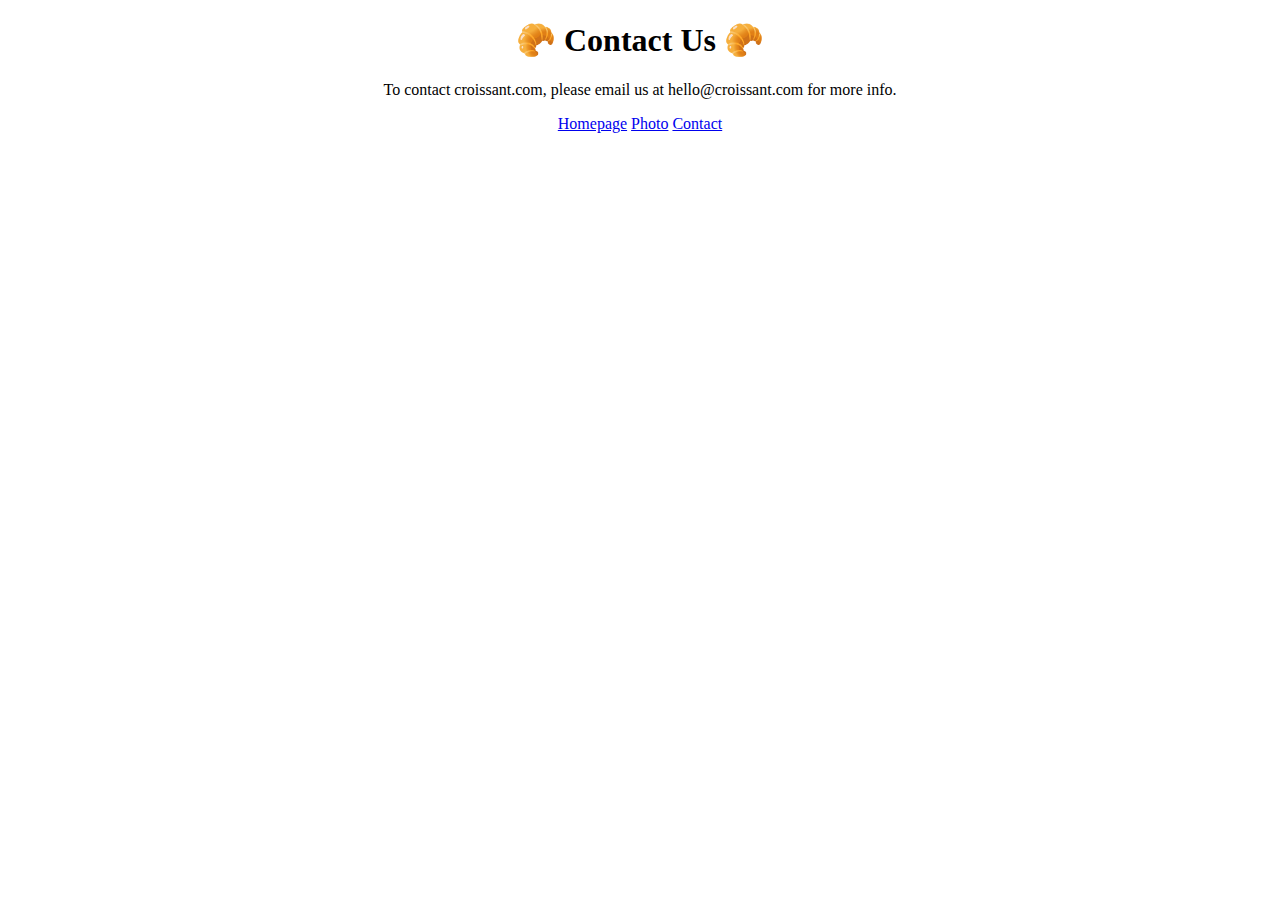
==== contact.html @ 446785c5 "Created basic pages of the website" ====
<!DOCTYPE html>
<html lang="en">
  <head>
    <meta charset="UTF-8" />
    <meta http-equiv="X-UA-Compatible" content="IE=edge" />
    <meta name="viewport" content="width=device-width, initial-scale=1.0" />
    <link rel="stylesheet" href="/src/style.css" />

    <title>Contact Croissant</title>
  </head>
  <body>
    <h1>🥐 Contact Us 🥐</h1>
    <p>
      To contact croissant.com, please email us at hello@croissant.com for more
      info.
    </p>
    <a href="/">Homepage</a>
    <a href="/photo.html">Photo</a>
    <a href="/contact.html">Contact</a>
  </body>
</html>
---- src/style.css ----
body {
  text-align: center;
}
.link {
  display: flex;
  justify-content: space-evenly;
}
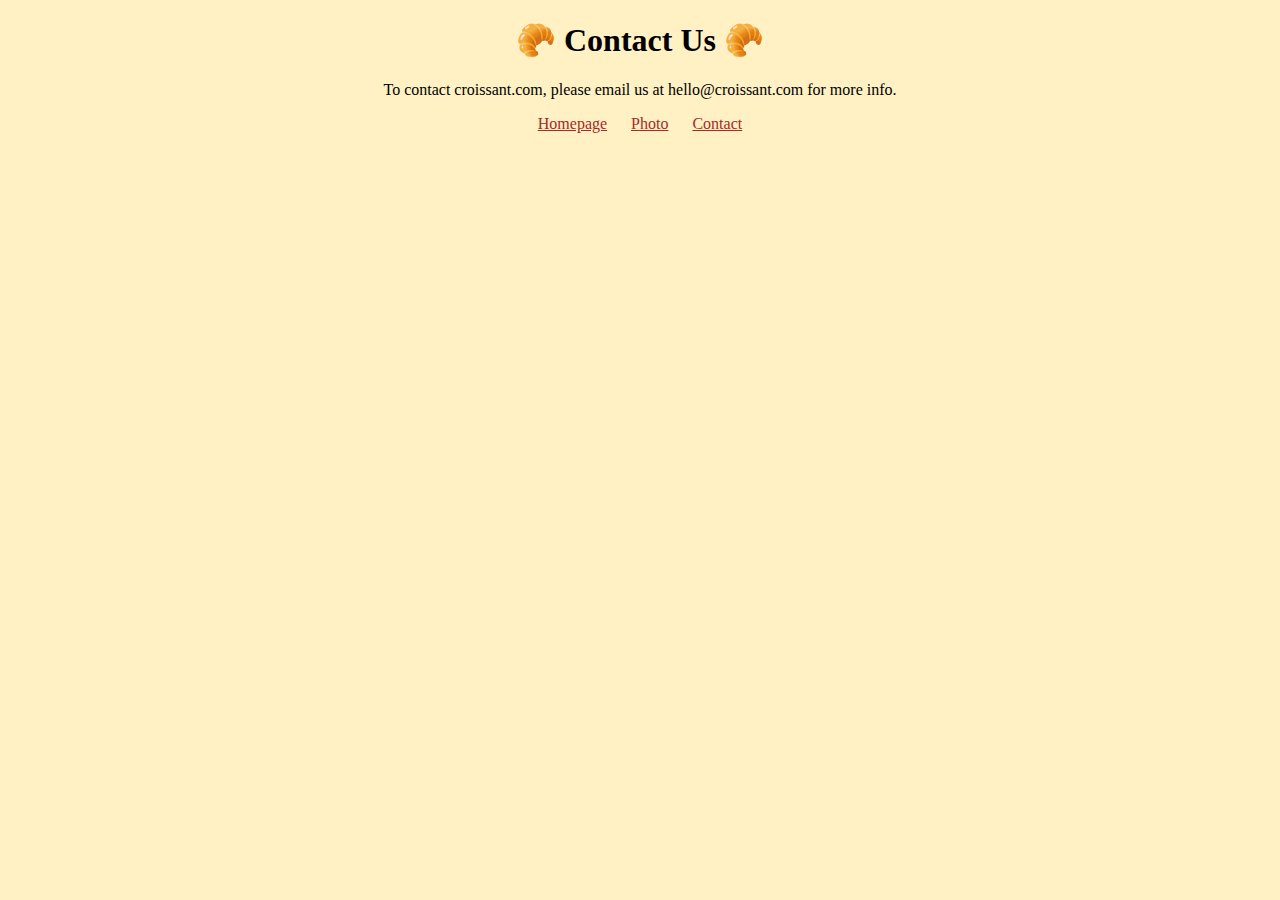
==== commit 28ca4f87: "Making website SEO friendly" ====
--- a/contact.html
+++ b/contact.html
@@ -6,7 +6,7 @@
     <meta name="viewport" content="width=device-width, initial-scale=1.0" />
     <link rel="stylesheet" href="/src/style.css" />
 
-    <title>Contact Croissant</title>
+    <title>Contact Us | Crois.sant</title>
   </head>
   <body>
     <h1>🥐 Contact Us 🥐</h1>
@@ -14,8 +14,8 @@
       To contact croissant.com, please email us at hello@croissant.com for more
       info.
     </p>
-    <a href="/">Homepage</a>
-    <a href="/photo.html">Photo</a>
-    <a href="/contact.html">Contact</a>
+    <a href="/" title="Crois.sant homepage">Homepage</a>
+    <a href="/photo.html" title="Crois.sant photo">Photo</a>
+    <a href="/contact.html" title="Contact Us">Contact</a>
   </body>
 </html>
--- a/src/style.css
+++ b/src/style.css
@@ -1,7 +1,15 @@
 body {
   text-align: center;
+  background: #fff1c3;
 }
-.link {
-  display: flex;
-  justify-content: space-evenly;
+a {
+  margin: 0 10px;
+  color: brown;
 }
+
+img {
+  max-width: 100%;
+  border-radius: 10px;
+  display: block;
+  margin: 30px auto;
+}
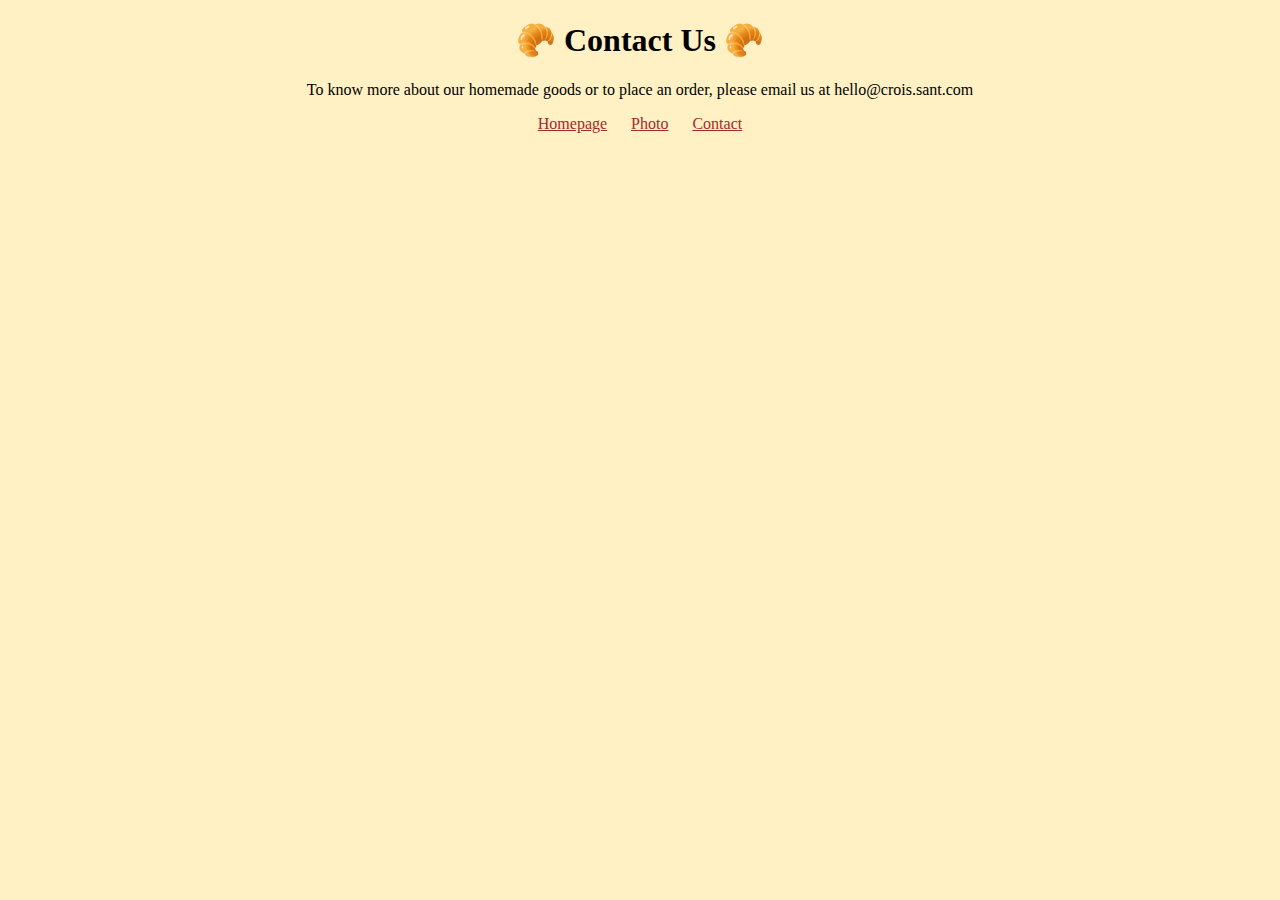
==== commit dd362ae4: "SEO improvements" ====
--- a/contact.html
+++ b/contact.html
@@ -4,6 +4,10 @@
     <meta charset="UTF-8" />
     <meta http-equiv="X-UA-Compatible" content="IE=edge" />
     <meta name="viewport" content="width=device-width, initial-scale=1.0" />
+    <meta
+      name="description"
+      content="Contact Crois.sant to know more about our homemade goods"
+    />
     <link rel="stylesheet" href="/src/style.css" />
 
     <title>Contact Us | Crois.sant</title>
@@ -11,11 +15,13 @@
   <body>
     <h1>🥐 Contact Us 🥐</h1>
     <p>
-      To contact croissant.com, please email us at hello@croissant.com for more
-      info.
+      To know more about our homemade goods or to place an order, please email
+      us at hello@crois.sant.com
     </p>
-    <a href="/" title="Crois.sant homepage">Homepage</a>
-    <a href="/photo.html" title="Crois.sant photo">Photo</a>
-    <a href="/contact.html" title="Contact Us">Contact</a>
+    <footer>
+      <a href="/" title="Crois.sant homepage">Homepage</a>
+      <a href="/photo.html" title="Crois.sant photo">Photo</a>
+      <a href="/contact.html" title="Contact Us">Contact</a>
+    </footer>
   </body>
 </html>
